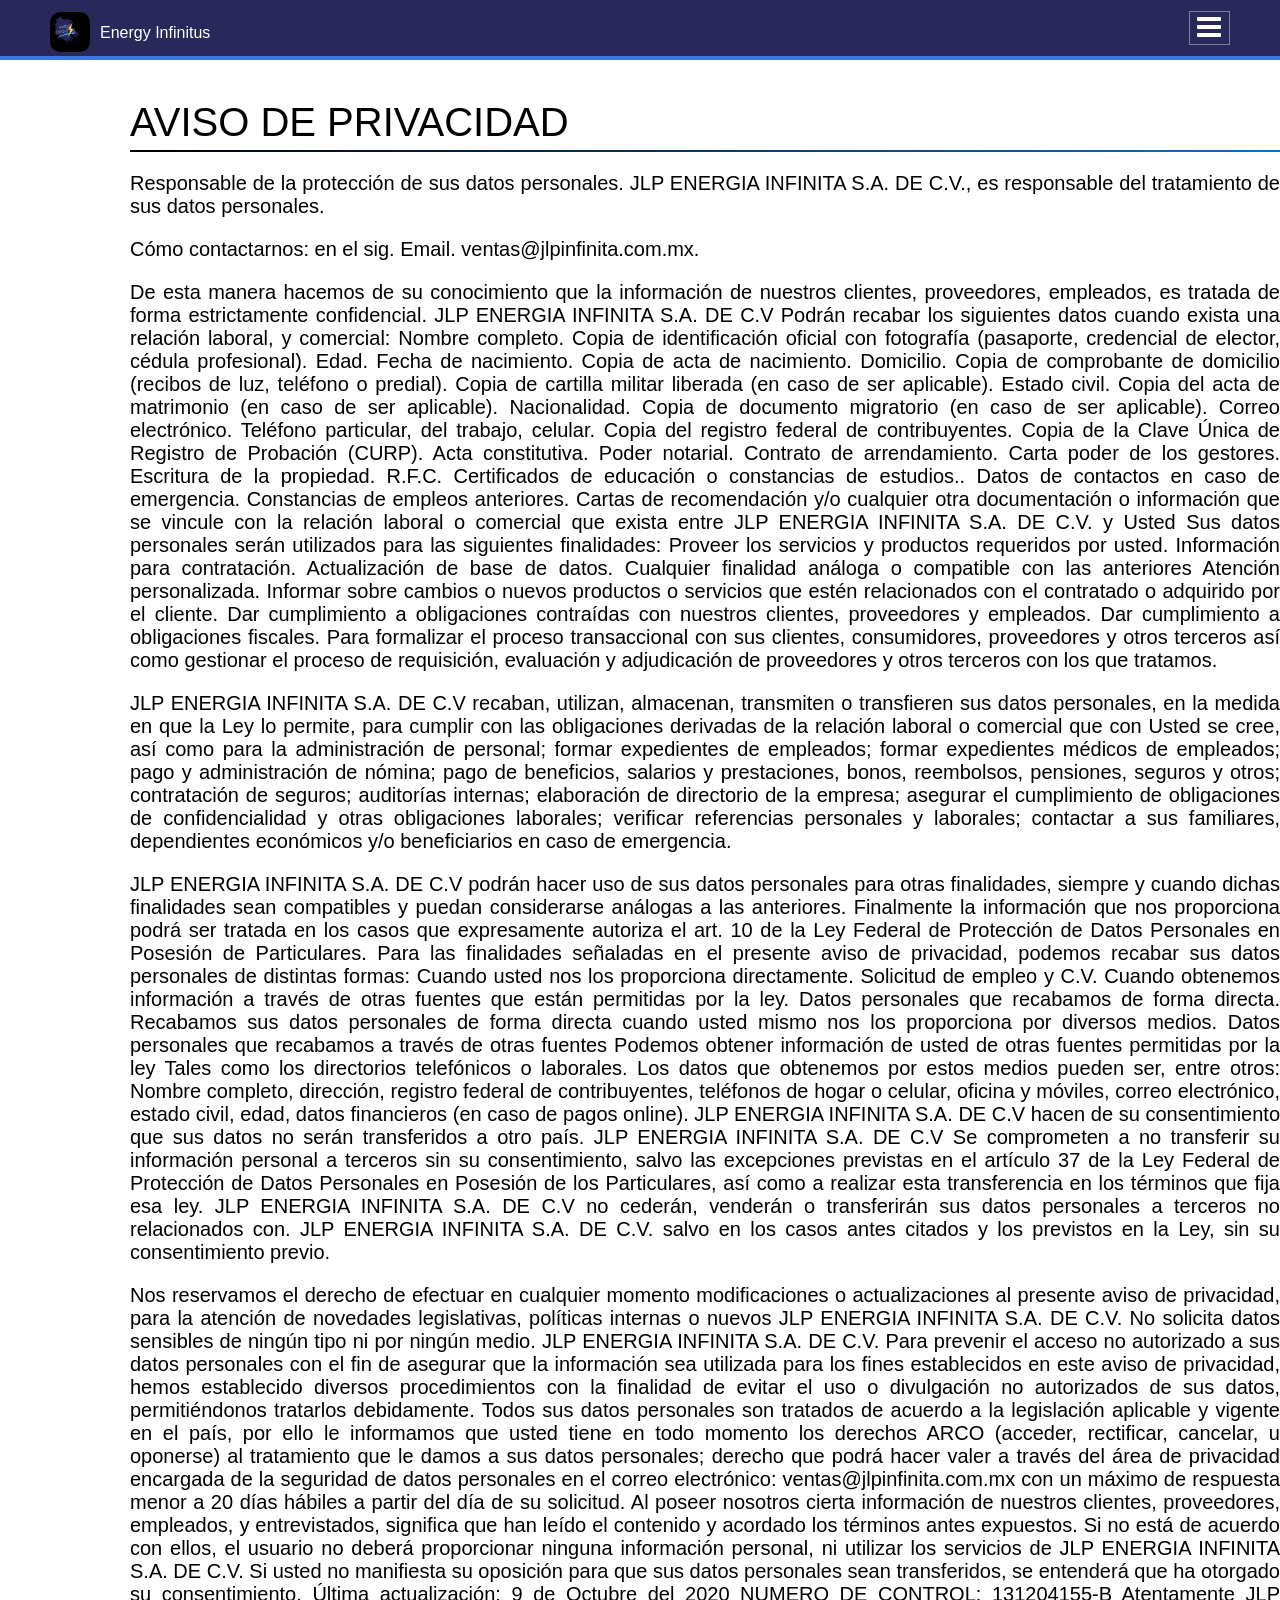
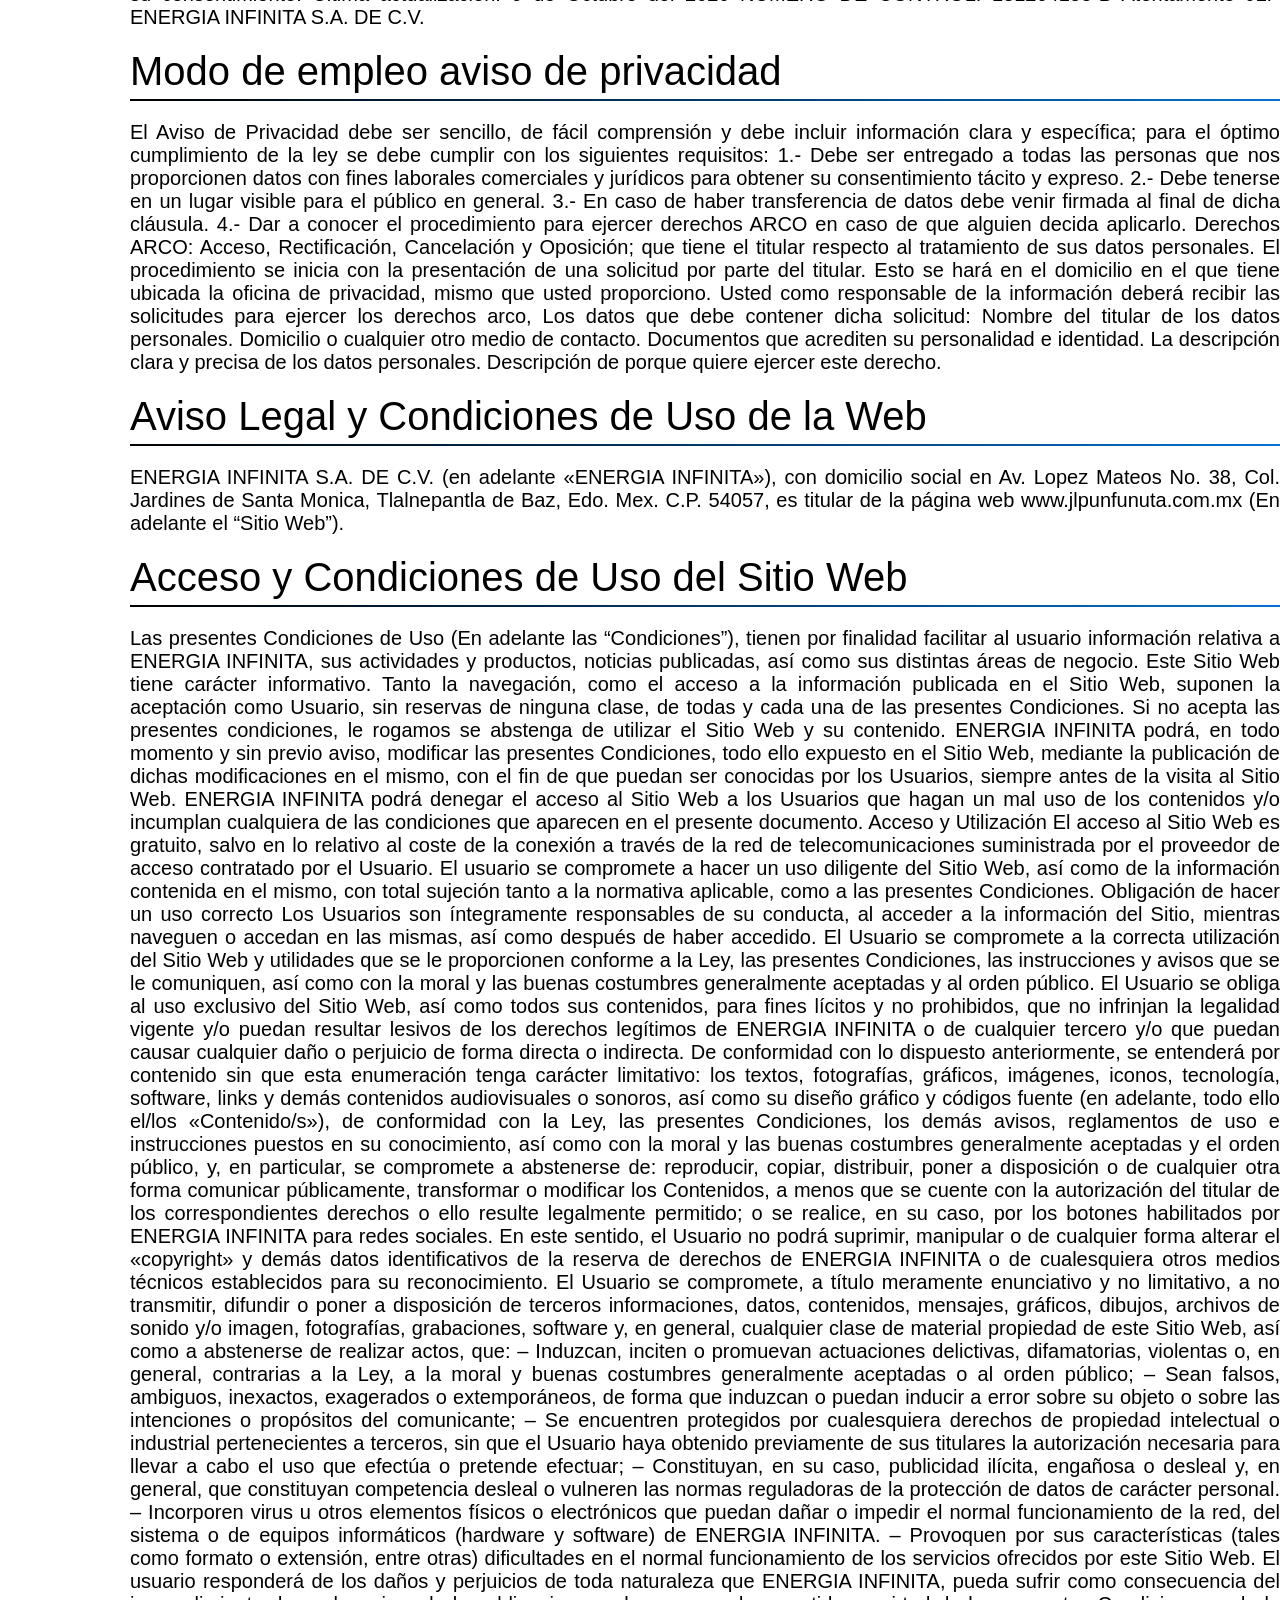
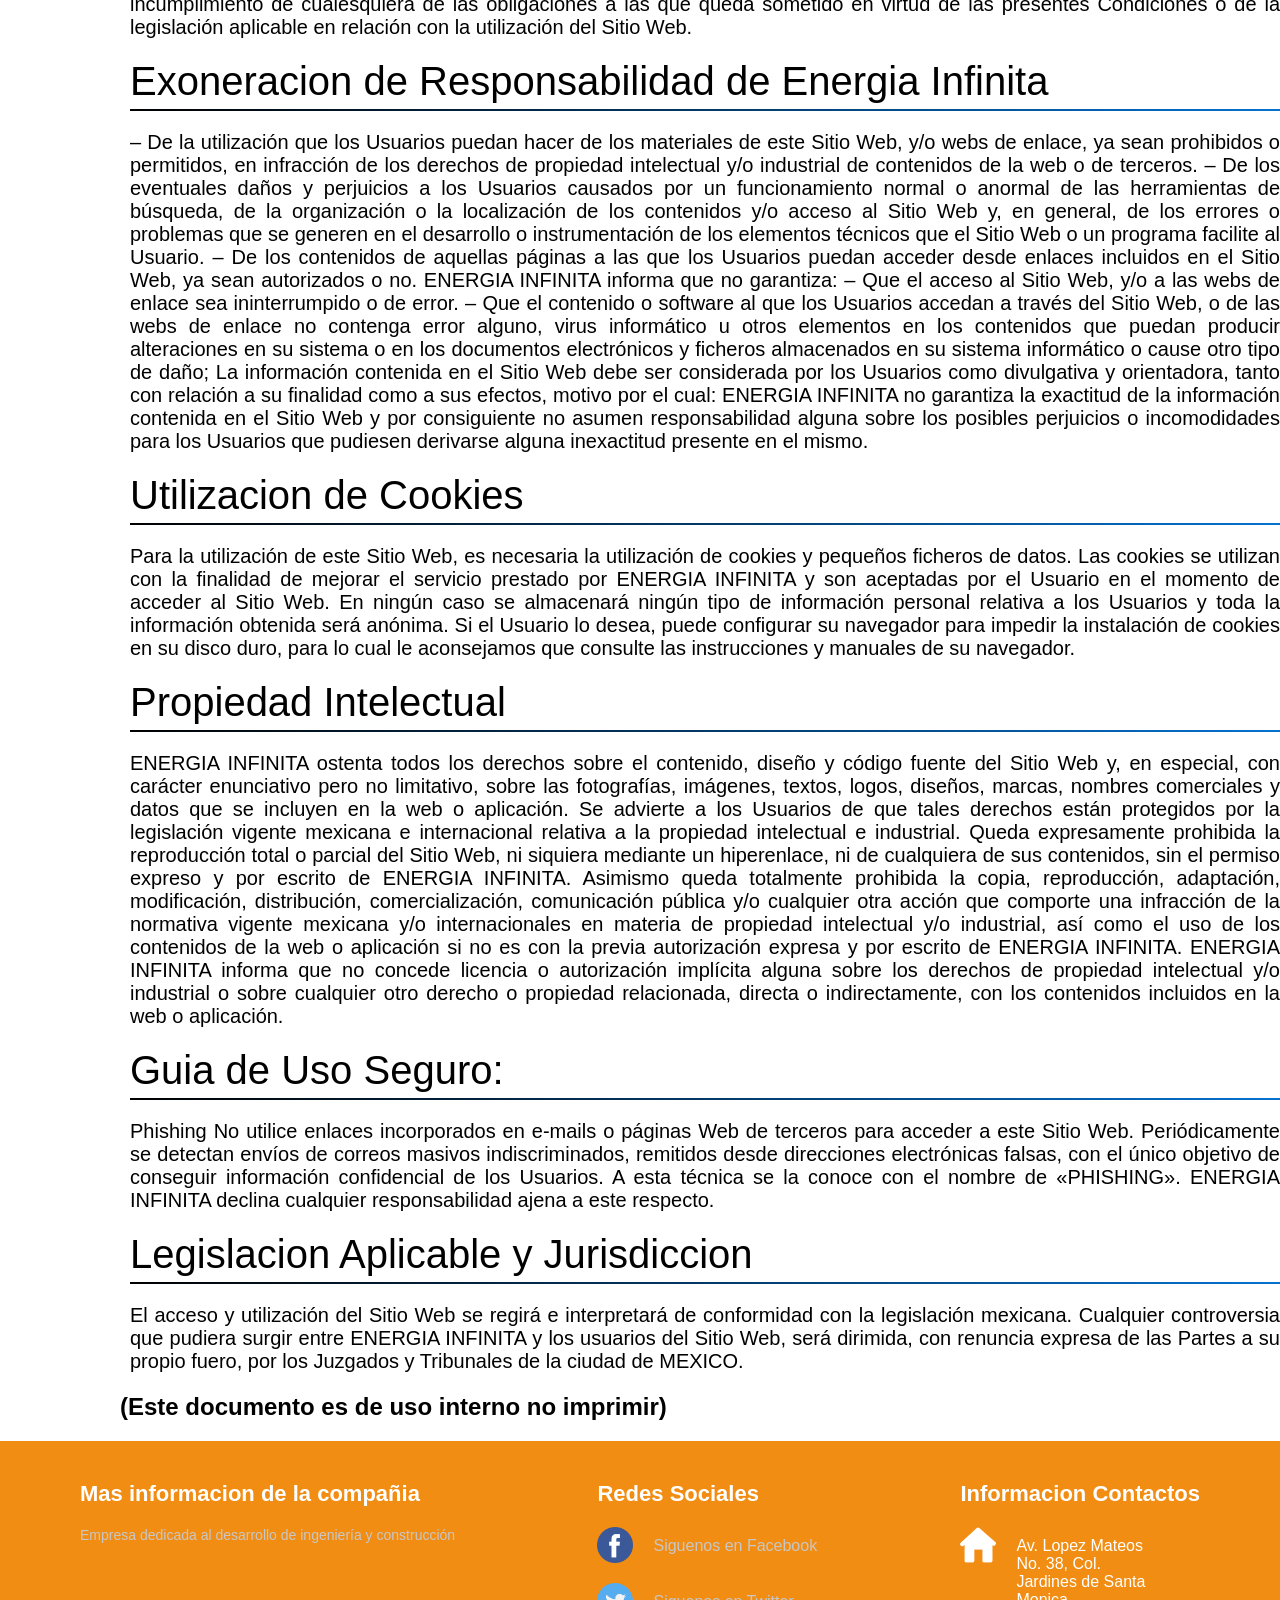
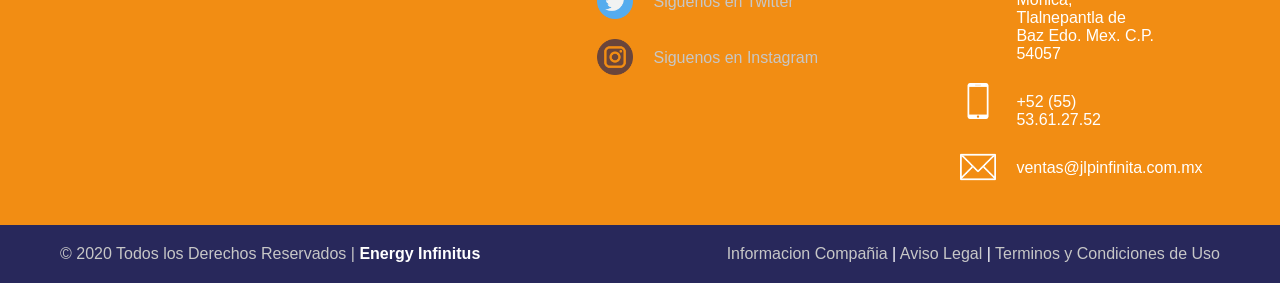
==== aviso_privacidad.html @ e04c3309 "version4" ====
<!DOCTYPE html>
<html lang="en">
<head>
    <meta charset="UTF-8">
    <title>Aviso de Privacidad</title>
    
    <link rel="stylesheet" href="css/estilos_privacidad.css">
<!--    <link rel="stylesheet" href="css/estilos.css"> -->
    <link rel="stylesheet" href="icon/css/fontello.css">

    <!--    <link rel="stylesheet" href="css/main.css"> -->

    <meta name="viewport" content="width=device-width, user-scalable=no, initial-scale=1.0, maximum-scale=1.0, minimum-scale=1.0">
</head>
<body>
    <header>
        <div class="container-header">
            <div class="logo-title">
                <img src="image/logo05.jpg" alt="">
                <h4>Energy Infinitus</h4>
            </div>
            <label class="icon-menu"></label>
        </div>

        <div class="container-menu">
        <div class="redes-close">
            <font class="close">X</font>
        </div>
        <ul>
            <li><a href="index.html" target="_blanck">Portada</a></li>
            <li><a href="inicio.html" target="_blanck">Inicio</a></li>
            <li><a href="nosotros.html" target="_blanck">Nosotros</a></li>
            <li><a href="Unidades de Negocio.html" target="_blanck">Unidades de Negocio</a></li>
            <li><a href="#">Noticias</a></li>
            <li><a href="#">Ayuda</a></li>
            <li><a href="contacto.html" target="_blanck">Contacto</a></li>
            <li><a href="testimoniales.html" target="_blanck">Testimoniales</a></li>
            <li><a href="aviso_privacidad.html" target="_blanck">Aviso de Privacidad</a></li>
            <li><a href="aviso_privacidad.html" target="_blanck">Aviso Legal</a></li>
            <li><a href="aviso_privacidad.html" target="_blanck">Terminos y Condiciones de Uso</a></li>
        </ul>
        </div>
    </header>

  
   <article>
       <h1>AVISO DE PRIVACIDAD</h1>
       <hr>
       <p>Responsable de la protección de sus datos personales. JLP ENERGIA INFINITA S.A. DE C.V., es responsable del tratamiento de sus datos personales.
        <p>Cómo contactarnos: en el sig. Email. ventas@jlpinfinita.com.mx.</p>
		
		<p>De esta manera hacemos de su conocimiento que la información de nuestros clientes, proveedores, empleados, es tratada de forma estrictamente confidencial. JLP ENERGIA INFINITA S.A. DE C.V Podrán recabar los siguientes datos cuando exista una relación laboral, y comercial:
		Nombre completo. Copia de identificación oficial con fotografía (pasaporte, credencial de elector, cédula profesional). Edad. Fecha de nacimiento. Copia de acta de nacimiento. Domicilio. Copia de comprobante de domicilio (recibos de luz, teléfono o predial). Copia de cartilla militar liberada (en caso de ser aplicable). Estado civil. Copia del acta de matrimonio (en caso de ser aplicable). Nacionalidad. Copia de documento migratorio (en caso de ser aplicable). Correo electrónico. Teléfono particular, del trabajo, celular. Copia del registro federal de contribuyentes. Copia de la Clave Única de Registro de Probación (CURP). Acta constitutiva. Poder notarial. Contrato de arrendamiento. Carta poder de los gestores. Escritura de la propiedad. R.F.C. Certificados de educación o constancias de estudios.. Datos de contactos en caso de emergencia. Constancias de empleos anteriores. Cartas de recomendación y/o cualquier otra documentación o información que se vincule con la relación laboral o comercial que exista entre JLP ENERGIA INFINITA S.A. DE C.V. y Usted
		Sus datos personales serán utilizados para las siguientes finalidades:
		Proveer los servicios y productos requeridos por usted. Información para contratación. Actualización de base de datos. Cualquier finalidad análoga o compatible con las anteriores Atención personalizada. Informar sobre cambios o nuevos productos o servicios que estén relacionados con el contratado o adquirido por el cliente. Dar cumplimiento a obligaciones contraídas con nuestros clientes, proveedores y empleados. Dar cumplimiento a obligaciones fiscales. Para formalizar el proceso transaccional con sus clientes, consumidores, proveedores y otros terceros así como gestionar el proceso de requisición, evaluación y adjudicación de proveedores y otros terceros con los que tratamos.</p>

		<p>JLP ENERGIA INFINITA S.A. DE C.V recaban, utilizan, almacenan, transmiten o transfieren sus datos personales, en la medida en que la Ley lo permite, para cumplir con las obligaciones derivadas de la relación laboral o comercial que con Usted se cree, así como para la administración de personal; formar expedientes de empleados; formar expedientes médicos de empleados; pago y administración de nómina; pago de beneficios, salarios y prestaciones, bonos, reembolsos, pensiones, seguros y otros; contratación de seguros; auditorías internas; elaboración de directorio de la empresa; asegurar el cumplimiento de obligaciones de confidencialidad y otras obligaciones laborales; verificar referencias personales y laborales; contactar a sus familiares, dependientes económicos y/o beneficiarios en caso de emergencia.</p>

		<p>JLP ENERGIA INFINITA S.A. DE C.V podrán hacer uso de sus datos personales para otras finalidades, siempre y cuando dichas finalidades sean compatibles y puedan considerarse análogas a las anteriores.
		Finalmente la información que nos proporciona podrá ser tratada en los casos que expresamente autoriza el art. 10 de la Ley Federal de Protección de Datos Personales en Posesión de Particulares.
		Para las finalidades señaladas en el presente aviso de privacidad, podemos recabar sus datos personales de distintas formas: Cuando usted nos los proporciona directamente. Solicitud de empleo y C.V. Cuando obtenemos información a través de otras fuentes que están permitidas por la ley. Datos personales que recabamos de forma directa. Recabamos sus datos personales de forma directa cuando usted mismo nos los proporciona por diversos medios.
		Datos personales que recabamos a través de otras fuentes Podemos obtener información de usted de otras fuentes permitidas por la ley
		Tales como los directorios telefónicos o laborales. Los datos que obtenemos por estos medios pueden ser, entre otros: Nombre completo, dirección, registro federal de contribuyentes, teléfonos de hogar o celular, oficina y móviles, correo electrónico, estado civil, edad, datos financieros (en caso de pagos online).
		JLP ENERGIA INFINITA S.A. DE C.V hacen de su consentimiento que sus datos no serán transferidos a otro país.
		JLP ENERGIA INFINITA S.A. DE C.V Se comprometen a no transferir su información personal a terceros sin su consentimiento, salvo las excepciones previstas en el artículo 37 de la Ley Federal de Protección de Datos Personales en Posesión de los Particulares, así como a realizar esta transferencia en los términos que fija esa ley.
		JLP ENERGIA INFINITA S.A. DE C.V no cederán, venderán o transferirán sus datos personales a terceros no relacionados con. JLP ENERGIA INFINITA S.A. DE C.V. salvo en los casos antes citados y los previstos en la Ley, sin su consentimiento previo.</p>

		<p>Nos reservamos el derecho de efectuar en cualquier momento modificaciones o actualizaciones al presente aviso de privacidad, para la atención de novedades legislativas, políticas internas o nuevos
		JLP ENERGIA INFINITA S.A. DE C.V. No solicita datos sensibles de ningún tipo ni por ningún medio.
		JLP ENERGIA INFINITA S.A. DE C.V. Para prevenir el acceso no autorizado a sus datos personales con el fin de asegurar que la información sea utilizada para los fines establecidos en este aviso de privacidad, hemos establecido diversos procedimientos con la finalidad de evitar el uso o divulgación no autorizados de sus datos, permitiéndonos tratarlos debidamente.
		Todos sus datos personales son tratados de acuerdo a la legislación aplicable y vigente en el país, por ello le informamos que usted tiene en todo momento los derechos ARCO (acceder, rectificar, cancelar, u oponerse) al tratamiento que le damos a sus datos personales; derecho que podrá hacer valer a través del área de privacidad encargada de la seguridad de datos personales en el correo electrónico: ventas@jlpinfinita.com.mx con un máximo de respuesta menor a 20 días hábiles a partir del día de su solicitud.
		Al poseer nosotros cierta información de nuestros clientes, proveedores, empleados, y entrevistados, significa que han leído el contenido y acordado los términos antes expuestos. Si no está de acuerdo con ellos, el usuario no deberá proporcionar ninguna información personal, ni utilizar los servicios de JLP ENERGIA INFINITA S.A. DE C.V.
		Si usted no manifiesta su oposición para que sus datos personales sean transferidos, se entenderá que ha otorgado su consentimiento.
		Última actualización: 9 de Octubre del 2020 NUMERO DE CONTROL: 131204155‐B Atentamente
		JLP ENERGIA INFINITA S.A. DE C.V.</p>
       <p></p>
     	<h1>Modo de empleo aviso de privacidad</h1>
        <hr>

		<p>El Aviso de Privacidad debe ser sencillo, de fácil comprensión y debe incluir información clara y
		específica; para el óptimo cumplimiento de la ley se debe cumplir con los siguientes requisitos:
		1.‐ Debe ser entregado a todas las personas que nos proporcionen datos con fines laborales comerciales y jurídicos para obtener su consentimiento tácito y expreso.
		2.‐ Debe tenerse en un lugar visible para el público en general.
		3.‐ En caso de haber transferencia de datos debe venir firmada al final de dicha cláusula.
		4.‐ Dar a conocer el procedimiento para ejercer derechos ARCO en caso de que alguien decida aplicarlo.
		Derechos ARCO: Acceso, Rectificación, Cancelación y Oposición; que tiene el titular respecto al tratamiento de sus datos personales.
		El procedimiento se inicia con la presentación de una solicitud por parte del titular. Esto se hará en el domicilio en el que tiene ubicada la oficina de privacidad, mismo que usted proporciono.
		Usted como responsable de la información deberá recibir las solicitudes para ejercer los derechos arco,
		Los datos que debe contener dicha solicitud:
		Nombre del titular de los datos personales.
		Domicilio o cualquier otro medio de contacto. Documentos que acrediten su personalidad e identidad. La descripción clara y precisa de los datos personales. Descripción de porque quiere ejercer este derecho.
		</p>
        <p></p>
        <h1>Aviso Legal y Condiciones de Uso de la Web</h1>
        <hr>

        <p>ENERGIA INFINITA S.A. DE C.V. (en adelante «ENERGIA INFINITA»), con domicilio social en Av. Lopez Mateos No. 38, Col. Jardines de Santa Monica, Tlalnepantla de Baz, Edo. Mex. C.P. 54057, es titular de la página web www.jlpunfunuta.com.mx (En adelante el “Sitio Web”).</p>
        <p></p>
        <h1>Acceso y Condiciones de Uso del Sitio Web</h1>
        <hr>
        <p>Las presentes Condiciones de Uso (En adelante las “Condiciones”),  tienen por finalidad facilitar al usuario información relativa a ENERGIA INFINITA, sus actividades y productos, noticias publicadas, así como sus distintas áreas de negocio.

        Este Sitio Web tiene carácter informativo.

        Tanto la navegación, como el acceso a la información publicada en el Sitio Web, suponen la aceptación como Usuario, sin reservas de ninguna clase, de todas y cada una de las presentes Condiciones. Si no acepta las presentes condiciones, le rogamos se abstenga de utilizar el Sitio Web y su contenido.

        ENERGIA INFINITA podrá, en todo momento y sin previo aviso, modificar las presentes Condiciones, todo ello expuesto en el Sitio Web, mediante la publicación de dichas modificaciones en el mismo, con el fin de que puedan ser conocidas por los Usuarios, siempre antes de la visita al Sitio Web.

        ENERGIA INFINITA podrá denegar el acceso al Sitio Web a los Usuarios que hagan un mal uso de los contenidos y/o incumplan cualquiera de las condiciones que aparecen en el presente documento.

        Acceso y Utilización
        El acceso al Sitio Web es gratuito, salvo en lo relativo al coste de la conexión a través de la red de telecomunicaciones suministrada por el proveedor de acceso contratado por el Usuario.

        El usuario se compromete a hacer un uso diligente del Sitio Web, así como de la información contenida en el mismo, con total sujeción tanto a la normativa aplicable, como a las presentes Condiciones.

        Obligación de hacer un uso correcto
        Los Usuarios son íntegramente responsables de su conducta, al acceder a la información del Sitio, mientras naveguen o accedan en las mismas, así como después de haber accedido.

        El Usuario se compromete a la correcta utilización del Sitio Web y utilidades que se le proporcionen conforme a la Ley, las presentes Condiciones, las instrucciones y avisos que se le comuniquen, así como con la moral y las buenas costumbres generalmente aceptadas y al orden público.

        El Usuario se obliga al uso exclusivo del Sitio Web, así como todos sus contenidos, para fines lícitos y no prohibidos, que no infrinjan la legalidad vigente y/o puedan resultar lesivos de los derechos legítimos de ENERGIA INFINITA o de cualquier tercero y/o que puedan causar cualquier daño o perjuicio de forma directa o indirecta.

        De conformidad con lo dispuesto anteriormente, se entenderá por contenido sin que esta enumeración tenga carácter limitativo: los textos, fotografías, gráficos, imágenes, iconos, tecnología, software, links y demás contenidos audiovisuales o sonoros, así como su diseño gráfico y códigos fuente (en adelante, todo ello el/los «Contenido/s»), de conformidad con la Ley, las presentes Condiciones, los demás avisos, reglamentos de uso e instrucciones puestos en su conocimiento, así como con la moral y las buenas costumbres generalmente aceptadas y el orden público, y, en particular, se compromete a abstenerse de: reproducir, copiar, distribuir, poner a disposición o de cualquier otra forma comunicar públicamente, transformar o modificar los Contenidos, a menos que se cuente con la autorización del titular de los correspondientes derechos o ello resulte legalmente permitido; o se realice, en su caso, por los botones habilitados por ENERGIA INFINITA para redes sociales. En este sentido, el Usuario no podrá suprimir, manipular o de cualquier forma alterar el «copyright» y demás datos identificativos de la reserva de derechos de ENERGIA INFINITA o de cualesquiera otros medios técnicos establecidos para su reconocimiento.

        El Usuario se compromete, a título meramente enunciativo y no limitativo, a no transmitir, difundir o poner a disposición de terceros informaciones, datos, contenidos, mensajes, gráficos, dibujos, archivos de sonido y/o imagen, fotografías, grabaciones, software y, en general, cualquier clase de material propiedad de este Sitio Web, así como a abstenerse de realizar actos, que:

        –        Induzcan, inciten o promuevan actuaciones delictivas, difamatorias, violentas o, en general, contrarias a la Ley, a la moral y buenas costumbres generalmente aceptadas o al orden público;

        –        Sean falsos, ambiguos, inexactos, exagerados o extemporáneos, de forma que induzcan o puedan inducir a error sobre su objeto o sobre las intenciones o propósitos del comunicante;

        –        Se encuentren protegidos por cualesquiera derechos de propiedad intelectual o industrial pertenecientes a terceros, sin que el Usuario haya obtenido previamente de sus titulares la autorización necesaria para llevar a cabo el uso que efectúa o pretende efectuar;

        –        Constituyan, en su caso, publicidad ilícita, engañosa o desleal y, en general, que constituyan competencia desleal o vulneren las normas reguladoras de la protección de datos de carácter personal.

        –        Incorporen virus u otros elementos físicos o electrónicos que puedan dañar o impedir el normal funcionamiento de la red, del sistema o de equipos informáticos (hardware y software) de ENERGIA INFINITA.

        –        Provoquen por sus características (tales como formato o extensión, entre otras) dificultades en el normal funcionamiento de los servicios ofrecidos por este Sitio Web.

        El usuario responderá de los daños y perjuicios de toda naturaleza que ENERGIA INFINITA, pueda sufrir como consecuencia del incumplimiento de cualesquiera de las obligaciones a las que queda sometido en virtud de las presentes Condiciones o de la legislación aplicable en relación con la utilización del Sitio Web.</p>
        <p></p>
        <h1>Exoneracion de Responsabilidad de Energia Infinita</h1>
        <hr>
        <p>
        –        De la utilización que los Usuarios puedan hacer de los materiales de este Sitio Web, y/o webs de enlace, ya sean prohibidos o permitidos, en infracción de los derechos de propiedad intelectual y/o industrial de contenidos de la web o de terceros.

        –        De los eventuales daños y perjuicios a los Usuarios causados por un funcionamiento normal o anormal de las herramientas de búsqueda, de la organización o la localización de los contenidos y/o acceso al Sitio Web y, en general, de los errores o problemas que se generen en el desarrollo o instrumentación de los elementos técnicos que el Sitio Web o un programa facilite al Usuario.

        –        De los contenidos de aquellas páginas a las que los Usuarios puedan acceder desde enlaces incluidos en el Sitio Web, ya sean autorizados o no.

        ENERGIA INFINITA informa que no garantiza:
        –        Que el acceso al Sitio Web, y/o a las webs de enlace sea ininterrumpido o de error.

        –        Que el contenido o software al que los Usuarios accedan a través del Sitio Web, o de las webs de enlace no contenga error alguno, virus informático u otros elementos en los contenidos que puedan producir alteraciones en su sistema o en los documentos electrónicos y ficheros almacenados en su sistema informático o cause otro tipo de daño;

        La información contenida en el Sitio Web debe ser considerada por los Usuarios como divulgativa y orientadora, tanto con relación a su finalidad como a sus efectos, motivo por el cual:

        ENERGIA INFINITA no garantiza la exactitud de la información contenida en el Sitio Web y por consiguiente no asumen responsabilidad alguna sobre los posibles perjuicios o incomodidades para los Usuarios que pudiesen derivarse alguna inexactitud presente en el mismo.</p>
        <p></p>
        <h1>Utilizacion de Cookies</h1>
        <hr>
        <p>Para la utilización de este Sitio Web, es necesaria la utilización de cookies y pequeños ficheros de datos. Las cookies se utilizan con la finalidad de mejorar el servicio prestado por ENERGIA INFINITA y son aceptadas por el Usuario en el momento de acceder al Sitio Web.  En ningún caso se almacenará ningún tipo de información personal relativa a los Usuarios  y toda la información obtenida será anónima. Si el Usuario lo desea, puede configurar su navegador para impedir la instalación de cookies en su disco duro, para lo cual le aconsejamos que consulte las instrucciones y manuales de su navegador.</p>
        <p></p>
        <h1>Propiedad Intelectual</h1>
        <hr>
        <p>ENERGIA INFINITA ostenta todos los derechos sobre el contenido, diseño y código fuente del Sitio Web y, en especial, con carácter enunciativo pero no limitativo, sobre las fotografías, imágenes, textos, logos, diseños, marcas, nombres comerciales y datos que se incluyen en la web o aplicación.

        Se advierte a los Usuarios de que tales derechos están protegidos por la legislación vigente mexicana e internacional relativa a la propiedad intelectual e industrial.

        Queda expresamente prohibida la reproducción total o parcial del Sitio Web, ni siquiera mediante un hiperenlace, ni de cualquiera de sus contenidos, sin el permiso expreso y por escrito de ENERGIA INFINITA.

        Asimismo queda totalmente prohibida la copia, reproducción, adaptación, modificación, distribución, comercialización, comunicación pública y/o cualquier otra acción que comporte una infracción de la normativa vigente mexicana y/o internacionales en materia de propiedad intelectual y/o industrial, así como el uso de los contenidos de la web o aplicación si no es con la previa autorización expresa y por escrito de ENERGIA INFINITA.

        ENERGIA INFINITA informa que no concede licencia o autorización implícita alguna sobre los derechos de propiedad intelectual y/o industrial o sobre cualquier otro derecho o propiedad relacionada, directa o indirectamente, con los contenidos incluidos en la web o aplicación.</p>
        <p></p>
        <h1>Guia de Uso Seguro:</h1>
        <hr>
        <p>Phishing
        No utilice enlaces incorporados en e-mails o páginas Web de terceros para acceder a este Sitio Web. Periódicamente se detectan envíos de correos masivos indiscriminados, remitidos desde direcciones electrónicas falsas, con el único objetivo de conseguir información confidencial de los Usuarios. A esta técnica se la conoce con el nombre de «PHISHING». ENERGIA INFINITA declina cualquier responsabilidad ajena a este respecto.</p>
        <p></p>
        <h1>Legislacion Aplicable y Jurisdiccion</h1>
        <hr>
        <p>El acceso y utilización del Sitio Web se regirá e interpretará de conformidad con la legislación mexicana. Cualquier controversia que pudiera surgir entre ENERGIA INFINITA y los usuarios del Sitio Web, será dirimida, con renuncia expresa de las Partes a su propio fuero, por los Juzgados y Tribunales de la ciudad de MEXICO.</p>
        <p></p>
        <h2>(Este documento es de uso interno no imprimir)</h2>
   </article>
    
    <footer>
       
       <div class="container-footer-all">
        
            <div class="container-body">

                <div class="colum1">
                    <h1>Mas informacion de la compañia</h1>

                    <p>Empresa dedicada al desarrollo de ingeniería y construcción</p>

                </div>

                <div class="colum2">

                    <h1>Redes Sociales</h1>

                    <div class="row">
                        <img src="icon/facebook.png">
                        <label>Siguenos en Facebook</label>
                    </div>
                    <div class="row">
                        <img src="icon/twitter.png">
                        <label>Siguenos en Twitter</label>
                    </div>
                    <div class="row">
                        <img src="icon/instagram.png">
                        <label>Siguenos en Instagram</label>
                    </div>


                </div>

                <div class="colum3">

                    <h1>Informacion Contactos</h1>

                    <div class="row2">
                        <img src="icon/house.png">
                        <label>Av. Lopez Mateos No. 38, 
                        Col. Jardines de Santa Monica, 
                        Tlalnepantla de Baz
                        Edo. Mex.
                        C.P. 54057</label>
                    </div>

                    <div class="row2">
                        <img src="icon/smartphone.png">
                        <label>+52 (55) 53.61.27.52</label>
                    </div>

                    <div class="row2">
                        <img src="icon/contact.png">
                         <label>ventas@jlpinfinita.com.mx</label>
                    </div>

                </div>

            </div>
        
        </div>
        
        <div class="container-footer">
               <div class="footer">
                    <div class="copyright">
                        © 2020 Todos los Derechos Reservados | <a href="">Energy Infinitus</a>
                    </div>

                    <div class="information">
                        <a href="index.html">Informacion Compañia</a> | <a href="">Aviso Legal</a> | <a href="">Terminos y Condiciones de Uso</a>
                    </div>
                </div>

            </div>      
    </footer>

    <script src="https://code.jquery.com/jquery-3.2.1.min.js"></script>
    <script src="js/script.js"></script>    
</body>
</html>
---- css/estilos_privacidad.css ----
*{
    margin: 0px;
    padding: 0px;
    box-sizing: border-box;
    font-family: sans-serif;
}
/*   Vienen de estilos.css empieza */
header{
    width: 100%;
    height: 60px;
    background: #28285b;
    border-bottom: 4px solid #3c78d8;
    display: flex;
    justify-content: space-between;
    color: white;
}

/*   Vienen de estilos.css termina */




/*   Vienen de main.css empieza */

.container-header{
    width: 100%;
    max-width: 1200px;
    position: relative;
    margin: auto;    
}

.logo-title{
    display: flex;
}

.logo-title h4{
    color: white;
    font-weight: 100;
    margin-left: 10px;
    margin-top: 20px;
}

.logo-title img{
    width: 40px;
    height: 40px;
    margin-top: 8px;
    margin-left: 10px;
    border-radius: 10px;
}

.icon-menu{
    position: absolute;
    right: 10px;
    top: 7px;
    color: white;
    font-size: 28px;
    border: 1px solid rgba(255, 255, 255, 0.4);
    cursor: pointer;
}

.icon-menu:hover{
    background: rgba(255, 255, 255, 0.4);
}

/*Menu*/

.container-menu{
    width: 50%;
    height: 100vh;
    background: -webkit-linear-gradient(left bottom, black, #5013f7);
    opacity: .9;
    position: fixed;
    top: 0;
    left: 0;
    z-index: 100;
}

.redes-close{
    margin-top: 20px;
    margin-left: 20px;
    position: relative;
}

.redes-close label{
    font-size: 26px;
    margin: 6px;
    color: white;
}

.redes-close font{
    position: absolute;
    right: 100px;
    color: white;
    font-size: 30px;
    cursor: pointer;
    transition: all 300ms;
}

.redes-close font:hover{
    transform: rotate(180deg);
}


.container-menu ul{
    margin-top: 40px;
    margin-left: 20px;
}

.container-menu ul li{
    list-style: none;
    padding: 10px;
}

.container-menu ul li a{
    color: white; 
    font-size: 25px;
    text-decoration: none;
    position: relative;
}

.container-menu ul li a:before{
    content: '';
    position: absolute;
    bottom: -10px;
    width: 0px;
    height: 2px;
    background: white;
    transition: all 300ms;
}

.container-menu ul li a:hover:before{
    width: 120%;
}

/*   Vienen de main.css termina */



footer{
    margin-top: 20px;
    width: 100%;
    background: #F28D13;
    color: white;   
    
}

.container-footer-all{
    width: 100%;
    max-width: 1200px;
    margin: auto;
    padding: 40px;
}

.container-body{
    display: flex;
    justify-content: space-between;
}

.colum1{
    max-width: 400px;
}

.colum1 h1{
    font-size: 22px;
}

.colum1 p{
    font-size: 14px;
    color: #C7C7C7;
    margin-top: 20px;
}

.colum2{
    max-width: 400px;
    
}

.colum2 h1{
    font-size: 22px;
}

.row{
    margin-top: 20px;
    display: flex;
}

.row img{
    width: 36px;
    height: 36px;
}

.row label{
    margin-top: 10px;
    margin-left: 20px;
    color: #C7C7C7;
}

.colum3{
    max-width: 400px;
}

.colum3 h1{
    font-size: 22px;
}

.row2{
    margin-top: 20px;
    display: flex;
}

.row2 img{
    width: 36px;
    height: 36px;
}

.row2 label{
    margin-top: 10px;
    margin-left: 20px;
    max-width: 140px;
}

.container-footer{
    width: 100%;  
    background: #28285b;
}

.footer{
    max-width: 1200px;
    margin: auto;
    display: flex;
    justify-content: space-between;  
    padding: 20px;
}

.copyright{
    color: #C7C7C7;
}

.copyright a{
    text-decoration: none;
    color: white;
    font-weight: bold;
}

.information a{
    text-decoration: none;
    color: #C7C7C7;
}


@media screen and (max-width: 1100px){
    
    .container-body{
        flex-wrap: wrap;
    }
    
    .colum1{
        max-width: 100%;
    }
    
    .colum2,
    .colum3{
        margin-top: 40px;
    }
}


/*Articulo*/

main{
    width: 100%;
    max-width: 1200px;
    margin: auto;
}

article{
    width: 100%;
    max-width: 1200px;
    margin-top: 40px;
    margin-left: 120px;
    padding-right: 40px;
    text-align: justify;
}

article h1{
    font-size: 40px;
    font-weight: 100;
    margin-left: 10px;
}

article hr{
    max-width: 1200px;
    height: 2px;
    border-style: none;
    background: -webkit-linear-gradient(left, black, #0672d0);
    margin-top: 5px;
    margin-left: 10px;
}

article p{
    font-size: 20px;
    margin-top: 20px;
    font-weight: 100;
    margin-left: 10px;
}


@media screen and (max-width: 500px){
    .details p{
        font-size: 18px;
    }
}
---- css/estilos.css ----
*{
    margin: 0;
    padding: 0;
    box-sizing: border-box;
    font-family: 'Raleway', sans-serif;    
}

header{
    width: 100%;
    height: 60px;
    background: #28285b;
    border-bottom: 4px solid #3c78d8;
    display: flex;
    justify-content: space-between;
    color: white;
}

/*.icon-menu{
    font-size: 30px;
    margin-top: 8px;
    margin-left: 10px;
}*/

header h1{
    font-weight: 100;
    margin-top: 10px;
}

.icon-search{
    font-size: 26px;
    margin-top: 14px;
    margin-right: 10px;
}

/*Galeria - contenido*/

main{
    width: 100%;
    max-width: 1200px;
    margin: auto;
   /* text-align: center;*/
    transition: all 400ms cubic-bezier(1,0,0,1);
}

.main2{
    transform: scale(.9);
    box-shadow: 0px 0px 40px -15px;
}

article{
    padding-top: 20px;
}

article h1{
    font-size: 40px;
}

article p{
    font-size: 18px;
    margin-top: 20px;
}


.gallery{
    width: 100%;
    display: flex;
    flex-wrap: wrap;
    justify-content: center;
    margin-top: 30px;
}

.gallery .image{
    width: 350px;
    height: 200px;
    overflow: hidden;
    margin: 5px;
    border: 4px solid #3c78d8;
}

.gallery .image img{
    width: 105%;
}


/*Menu*/


.container-menu{
    width: 50%;
    height: 100vh;
    background: -webkit-linear-gradient(left, black, #5013f7);
    opacity: .9;
    position: fixed;
    top: 0;
    left: 0;
    z-index: 100;
}


.redes-close{
    margin-top: 11px;
    margin-left: 20px;
    position: relative;
}

.redes-close label{
    font-size: 26px;
    margin: 6px;
    color: white;
}

.redes-close font{
    position: absolute;
    right: 20px;
    color: white;
    font-size: 30px;
    cursor: pointer;
    transition: all 300ms;
}

.redes-close font:hover{
    transform: rotate(180deg);
}


.container-menu ul{
    margin-top: 40px;
    margin-left: 40px;
}

.container-menu ul li{
    list-style: none;
    padding: 10px;
}

.container-menu ul li a{
    color: #F28D13; 
    font-size: 28px;
    text-decoration: none;
    position: relative;
}

.container-menu ul li a:before{
    content: '';
    position: absolute;
    bottom: -10px;
    width: 0px;
    height: 2px;
    background: white;
    transition: all 300ms;
}

.container-menu ul li a:hover:before{
    width: 120%;
}
---- icon/css/fontello.css ----
@font-face {
  font-family: 'fontello';
  src: url('../font/fontello.eot?79177978');
  src: url('../font/fontello.eot?79177978#iefix') format('embedded-opentype'),
       url('../font/fontello.woff2?79177978') format('woff2'),
       url('../font/fontello.woff?79177978') format('woff'),
       url('../font/fontello.ttf?79177978') format('truetype'),
       url('../font/fontello.svg?79177978#fontello') format('svg');
  font-weight: normal;
  font-style: normal;
}
/* Chrome hack: SVG is rendered more smooth in Windozze. 100% magic, uncomment if you need it. */
/* Note, that will break hinting! In other OS-es font will be not as sharp as it could be */
/*
@media screen and (-webkit-min-device-pixel-ratio:0) {
  @font-face {
    font-family: 'fontello';
    src: url('../font/fontello.svg?79177978#fontello') format('svg');
  }
}
*/
 
 [class^="icon-"]:before, [class*=" icon-"]:before {
  font-family: "fontello";
  font-style: normal;
  font-weight: normal;
  speak: none;
 
  display: inline-block;
  text-decoration: inherit;
  width: 1em;
  margin-right: .2em;
  text-align: center;
  /* opacity: .8; */
 
  /* For safety - reset parent styles, that can break glyph codes*/
  font-variant: normal;
  text-transform: none;
 
  /* fix buttons height, for twitter bootstrap */
  line-height: 1em;
 
  /* Animation center compensation - margins should be symmetric */
  /* remove if not needed */
  margin-left: .2em;
 
  /* you can be more comfortable with increased icons size */
  /* font-size: 120%; */
 
  /* Font smoothing. That was taken from TWBS */
  -webkit-font-smoothing: antialiased;
  -moz-osx-font-smoothing: grayscale;
 
  /* Uncomment for 3D effect */
  /* text-shadow: 1px 1px 1px rgba(127, 127, 127, 0.3); */
}
 
.icon-menu:before { content: '\f0c9'; } /* '' */
---- css/main.css ----
/*  margin: 0;
    padding: 0;
    box-sizing: border-box;
    font-family: 'Raleway', sans-serif;
}*/

/*header{
    width: 100%;
    height: 60px;
    background: black;
}*/

.container-header{
    width: 100%;
    max-width: 1200px;
    position: relative;
    margin: auto;    
}

.logo-title{
    display: flex;
}

.logo-title h4{
    color: white;
    font-weight: 100;
    margin-left: 10px;
    margin-top: 20px;
}

.logo-title img{
    width: 40px;
    height: 40px;
    margin-top: 8px;
    margin-left: 10px;
    border-radius: 10px;
}

.icon-menu{
    position: absolute;
    right: 10px;
    top: 7px;
    color: white;
    font-size: 28px;
    border: 1px solid rgba(255, 255, 255, 0.4);
    cursor: pointer;
}

.icon-menu:hover{
    background: rgba(255, 255, 255, 0.4);
}



/*Portada*/

.container-portada{
    width: 100%;
    height: 400px;
    position: relative;
    background-image: url(../image/logo05.jpg);
    background-size: 200%;
    animation: movimiento 20s infinite linear alternate;  
}

@keyframes movimiento{
    from{
        background-position: bottom left;
    }to{
        background-position: top right;
    }
}


.capa-gradient{
    width: 100%;
    height: 100%;
    position: absolute;
    background: -webkit-linear-gradient(left, black, #0672d0);
    opacity: 0.5;
}

.container-details{
    width: 100%;
    max-width: 1200px;
    position: relative;
    margin: auto;
}

.details{
    width: 100%;
    max-width: 500px;
    position: relative;
    top: 20px;
    color: white;
}

.details h1{
    font-size: 40px;
    font-weight: 100;
    margin-left: 10px;
}

.details p{
    margin-top: 10px;
    font-size: 20px;
    font-weight: 100;
    margin-left: 10px;
}

.details button{
    padding: 10px 20px;
    font-size: 16px;
    background: none;
    border-style: none;
    border: 1px solid white;
    color: white;
    margin-top: 20px;
    transition: background 300ms;
    cursor: pointer;
    margin-left: 10px;
}

.details button:hover{
    background: white;
    color: black;
}



/*Articulo*/

main{
    width: 100%;
    max-width: 1200px;
    margin: auto;
}

article{
    width: 100%;
    max-width: 800px;
    margin-top: 20px;
    padding-right: 20px;
}

article h1{
    font-size: 40px;
    font-weight: 100;
    margin-left: 10px;
}

article hr{
    max-width: 650px;
    height: 4px;
    border-style: none;
    background: -webkit-linear-gradient(left, black, #0672d0);
    margin-top: 10px;
    margin-left: 10px;
}

article p{
    font-size: 20px;
    margin-top: 20px;
    font-weight: 100;
    margin-left: 10px;
}



@media screen and (max-width: 500px){
    .details p{
        font-size: 18px;
    }
}

/*Footer - pie de pagina*/

.container-footer{
    width: 100%;
    padding: 20px 0;
    background: #fff;
    margin-top: 40px;
}

.container-footer footer{
    max-width: 1200px;
    margin: auto;
}

.container-footer footer .logo-footer{
    text-align: center;
}

.container-footer footer .logo-footer img{
    width: 100px;
}

.container-footer footer .redes-footer{
    display: flex;
    justify-content: center;
    margin-top: 20px;
}


.container-footer footer .redes-footer .icon-redes-footer{
    font-size: 20px;
    margin: 20px;
    background: #efefef;
    width: 50px;
    height: 50px;
    display: flex;
    justify-content: center;
    align-items: center;
    border-radius: 100%;
    color: #a2a2a2;
}

footer .redes-footer .fa-facebook-f:hover{
    background: #41579A;
    color: #fff;
}

footer .redes-footer .fa-google-plus-g:hover{
    background: #DE4C34;
    color: #fff;
}

footer .redes-footer .fa-instagram:hover{
    background: linear-gradient(to top right, #FCDE30, #E9712A, #D2313B, #AE4198, #7540A1, #5443A8);
    color: #fff;
}


.container-footer footer hr{
    margin-top: 5px;
    border: none;
    height: 2px;
    background: #c0c0c07a;
}


.container-footer h4{
    text-align: center;
    margin-top: 20px;
    color: #8e8e8e;
    font-weight: 500;
}

.container-footer ul{
    text-align: center;
    margin-top: 50px;
    color: #8e8e8e;
    font-weight: 500;
}

.appWhatsapp{
    position: fixed;
    right: 26px;
    bottom: 70px;
    width: 60px;
    z-index: 1000;
}
.appWhatsapp img{
    width: 100%;
    height: auto;
}



/*XXXXXXXXXX       VARIOS   XXXXXXXXXXXXXXXXXXXXXXXXXXXXXXXXXXXX*/


.no-lista{
    margin: 0px;
    padding: 0px;
}
.inline-block{
    float: none;
    display: inline-block;
    margin-right: -4px;
}

.no-lista li{ 
    list-style-type: none; }
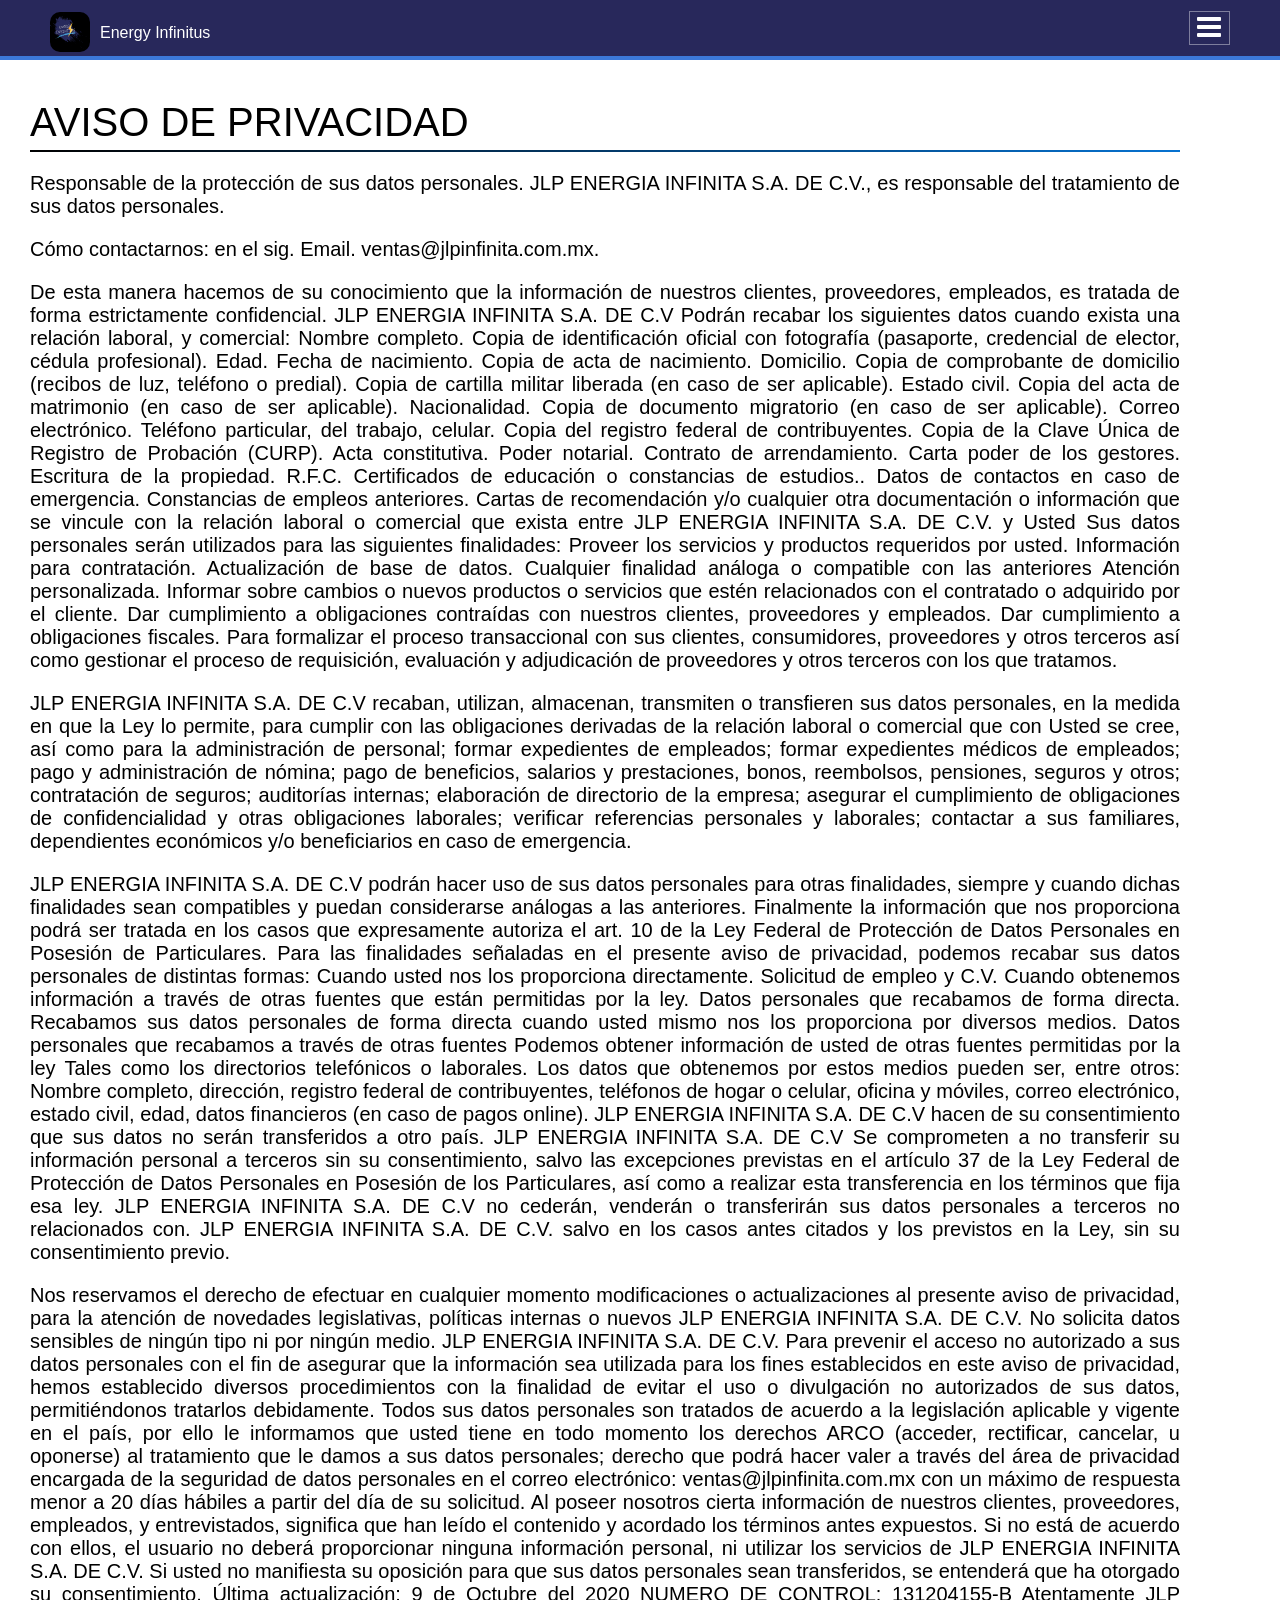
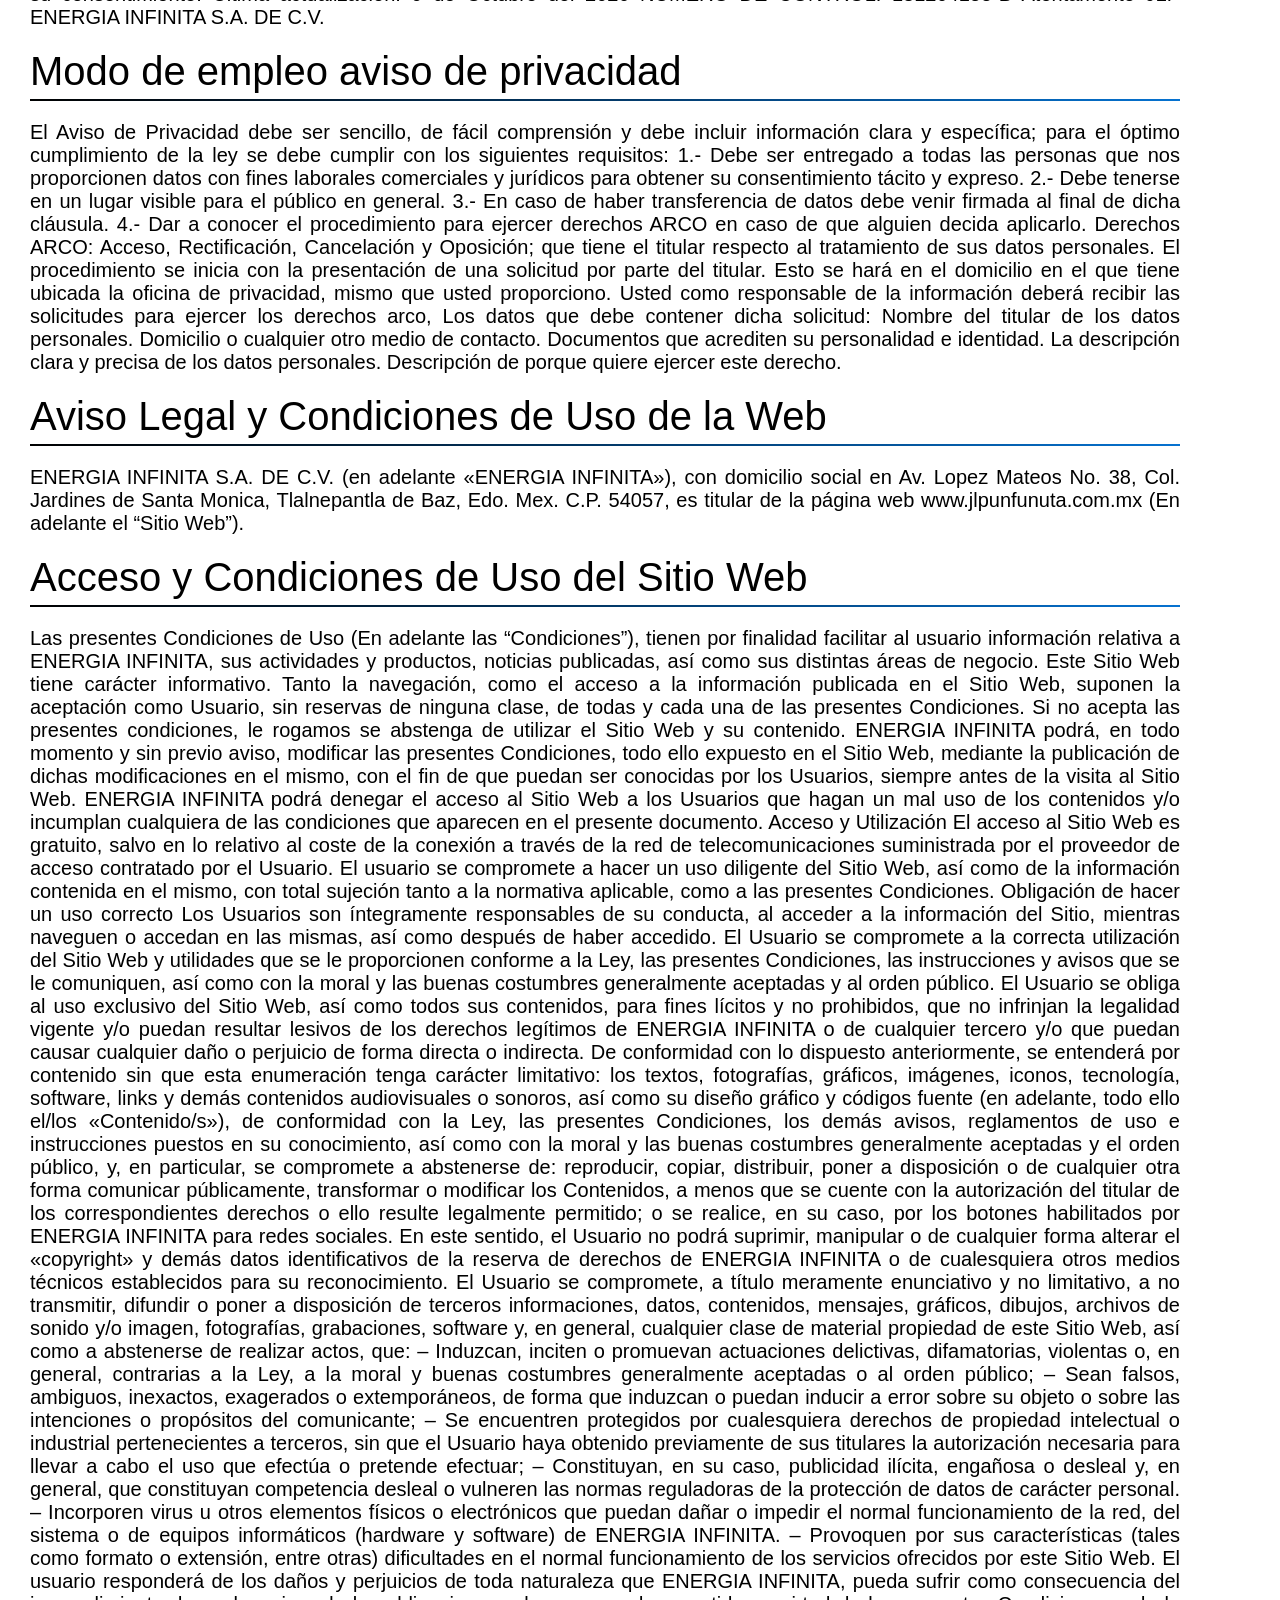
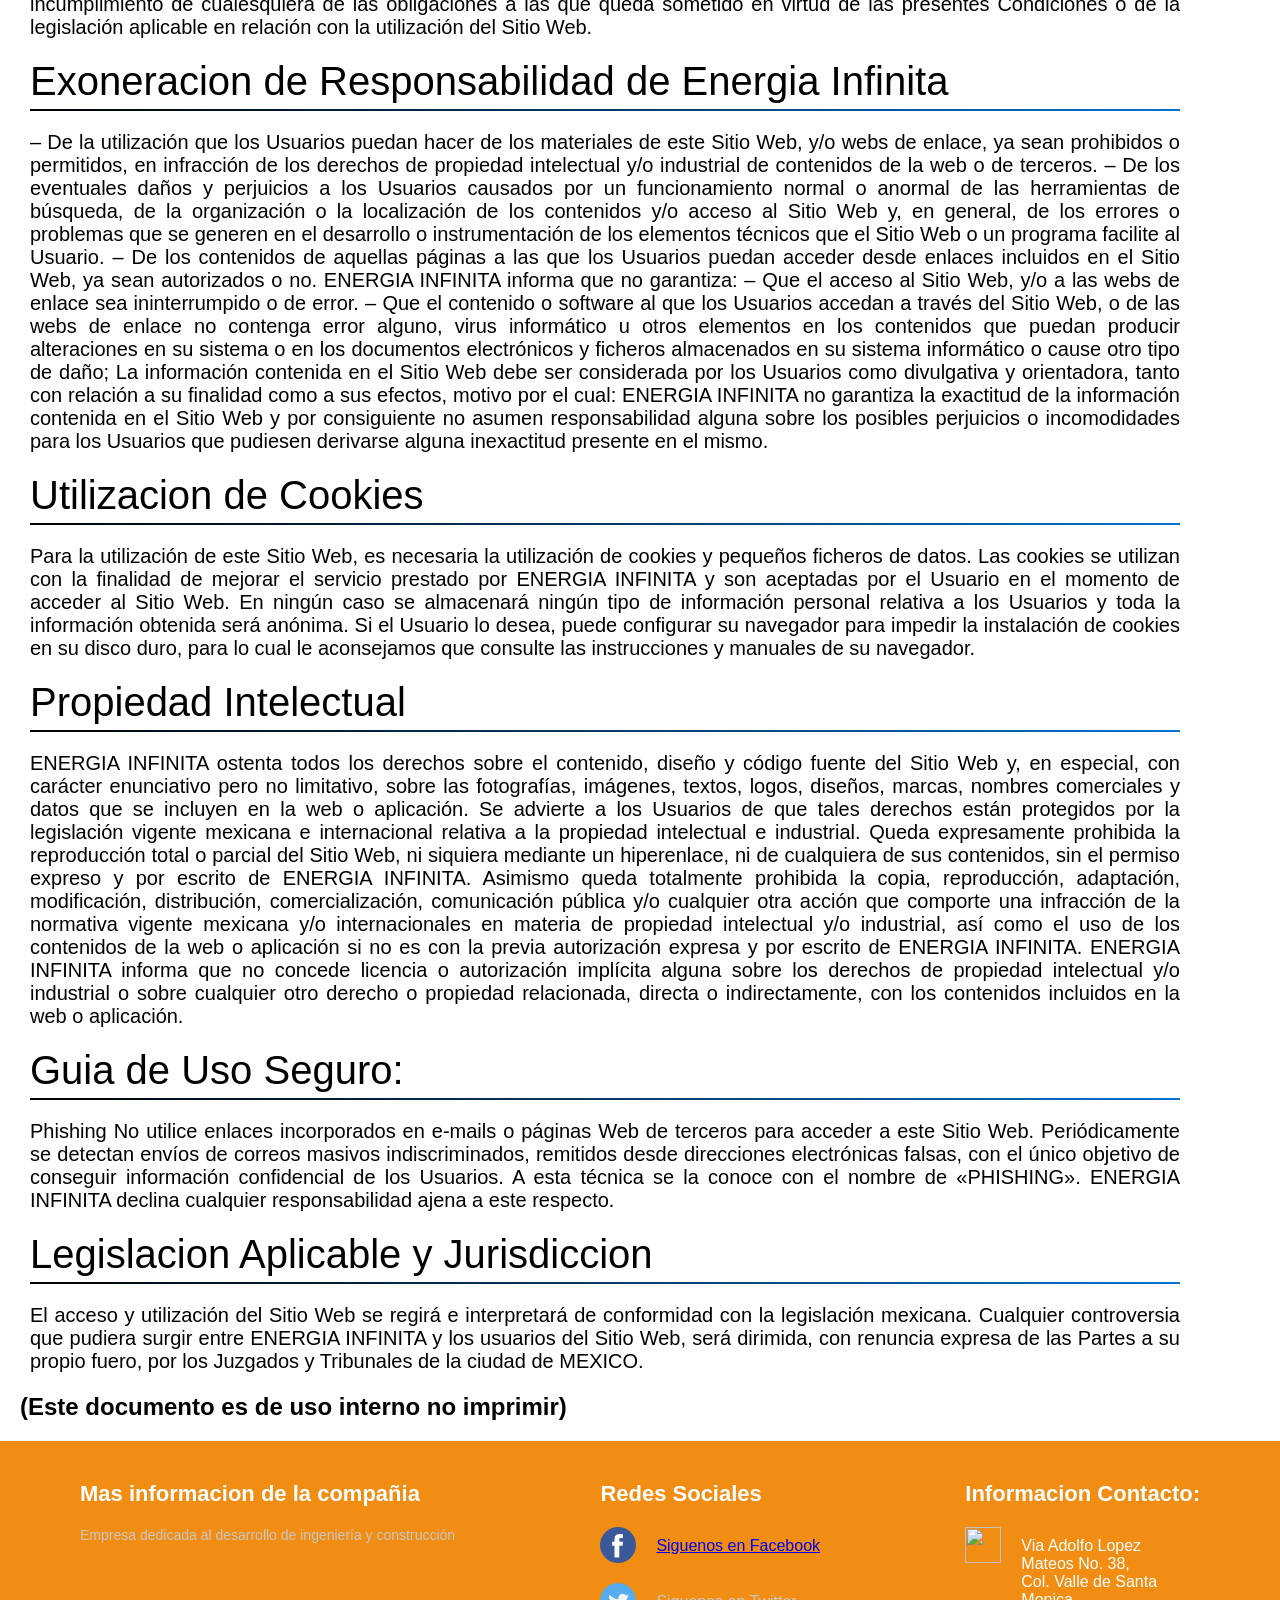
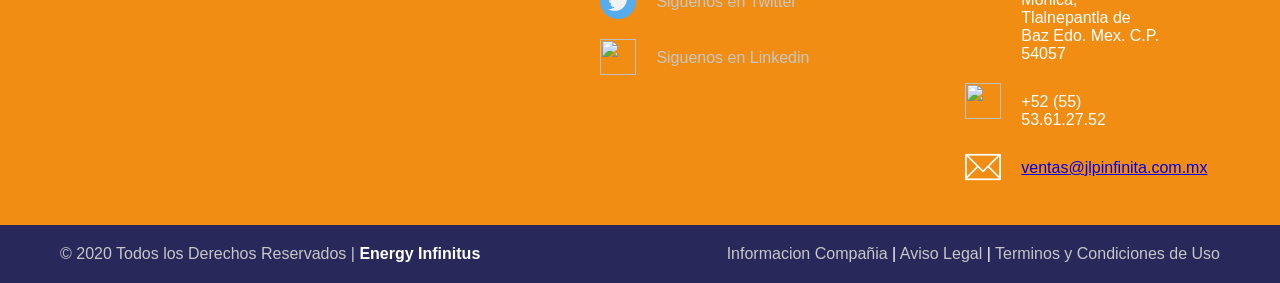
==== commit 87844cc3: "Add files via upload" ====
--- a/aviso_privacidad.html
+++ b/aviso_privacidad.html
@@ -8,7 +8,7 @@
 <!--    <link rel="stylesheet" href="css/estilos.css"> -->
     <link rel="stylesheet" href="icon/css/fontello.css">
 
-    <!--    <link rel="stylesheet" href="css/main.css"> -->
+<!--    <link rel="stylesheet" href="css/main.css"> -->
 
     <meta name="viewport" content="width=device-width, user-scalable=no, initial-scale=1.0, maximum-scale=1.0, minimum-scale=1.0">
 </head>
@@ -27,23 +27,25 @@
             <font class="close">X</font>
         </div>
         <ul>
-            <li><a href="index.html" target="_blanck">Portada</a></li>
-            <li><a href="inicio.html" target="_blanck">Inicio</a></li>
-            <li><a href="nosotros.html" target="_blanck">Nosotros</a></li>
-            <li><a href="Unidades de Negocio.html" target="_blanck">Unidades de Negocio</a></li>
+            <li><a href="index.html">Portada</a></li>
+            <li><a href="inicio.html">Inicio</a></li>
+            <li><a href="nosotros.html">Nosotros</a></li>
+            <li><a href="Unidades de Negocio.html">Unidades de Negocio</a></li>
+            <li><a href="led_UVC.html">lamparas Led UV</a></li>
+            <li><a href="calculadoraElectrica.html">Calculadora Eléctrica</a></li>
             <li><a href="#">Noticias</a></li>
             <li><a href="#">Ayuda</a></li>
-            <li><a href="contacto.html" target="_blanck">Contacto</a></li>
-            <li><a href="testimoniales.html" target="_blanck">Testimoniales</a></li>
-            <li><a href="aviso_privacidad.html" target="_blanck">Aviso de Privacidad</a></li>
-            <li><a href="aviso_privacidad.html" target="_blanck">Aviso Legal</a></li>
-            <li><a href="aviso_privacidad.html" target="_blanck">Terminos y Condiciones de Uso</a></li>
+            <li><a href="contacto.html">Contacto</a></li>
+            <li><a href="testimoniales.html">Testimoniales</a></li>
+            <li><a href="aviso_privacidad.html">Aviso de Privacidad</a></li>
+            <li><a href="aviso_privacidad.html">Aviso Legal</a></li>
+            <li><a href="aviso_privacidad.html">Terminos y Condiciones de Uso</a></li>
         </ul>
         </div>
     </header>
 
   
-   <article>
+   <article class="">
        <h1>AVISO DE PRIVACIDAD</h1>
        <hr>
        <p>Responsable de la protección de sus datos personales. JLP ENERGIA INFINITA S.A. DE C.V., es responsable del tratamiento de sus datos personales.
@@ -203,15 +205,15 @@
 
                     <div class="row">
                         <img src="icon/facebook.png">
-                        <label>Siguenos en Facebook</label>
+                        <label><a href="https://www.facebook.com/jlp.energiainfinita.1">Siguenos en Facebook</a></label>
                     </div>
                     <div class="row">
                         <img src="icon/twitter.png">
                         <label>Siguenos en Twitter</label>
                     </div>
                     <div class="row">
-                        <img src="icon/instagram.png">
-                        <label>Siguenos en Instagram</label>
+                        <img src="icon/in.png">
+                        <label>Siguenos en Linkedin</label>
                     </div>
 
 
@@ -219,25 +221,27 @@
 
                 <div class="colum3">
 
-                    <h1>Informacion Contactos</h1>
+                    <h1>Informacion Contacto:</h1>
 
                     <div class="row2">
-                        <img src="icon/house.png">
-                        <label>Av. Lopez Mateos No. 38, 
-                        Col. Jardines de Santa Monica, 
+                        <img src="icon/oficina.png">
+                        <label>Via Adolfo Lopez Mateos No. 38, 
+                        Col. Valle de Santa Monica, 
                         Tlalnepantla de Baz
                         Edo. Mex.
                         C.P. 54057</label>
                     </div>
 
                     <div class="row2">
-                        <img src="icon/smartphone.png">
+                        <img src="icon/phone.png">
                         <label>+52 (55) 53.61.27.52</label>
                     </div>
 
-                    <div class="row2">
+                    <div class="row2 ">
                         <img src="icon/contact.png">
-                         <label>ventas@jlpinfinita.com.mx</label>
+                         <label><a href="mailto:ventas@jlpinfinita.com.mx">ventas@jlpinfinita.com.mx</a></label>
+
+
                     </div>
 
                 </div>
@@ -247,17 +251,16 @@
         </div>
         
         <div class="container-footer">
-               <div class="footer">
+                <div class="footer">
                     <div class="copyright">
-                        © 2020 Todos los Derechos Reservados | <a href="">Energy Infinitus</a>
+                        © 2020 Todos los Derechos Reservados | <a href="index.html">Energy Infinitus</a>
                     </div>
 
                     <div class="information">
                         <a href="index.html">Informacion Compañia</a> | <a href="">Aviso Legal</a> | <a href="">Terminos y Condiciones de Uso</a>
                     </div>
                 </div>
-
-            </div>      
+        </div>      
     </footer>
 
     <script src="https://code.jquery.com/jquery-3.2.1.min.js"></script>
--- a/css/estilos_privacidad.css
+++ b/css/estilos_privacidad.css
@@ -277,7 +277,7 @@
     width: 100%;
     max-width: 1200px;
     margin-top: 40px;
-    margin-left: 120px;
+    margin-left: 20px;
     padding-right: 40px;
     text-align: justify;
 }
@@ -312,6 +312,9 @@
 }
 
 
-
-
-
+.led img{
+    width: 100%;
+}
+
+
+
--- a/icon/css/fontello.css
+++ b/icon/css/fontello.css
@@ -55,4 +55,19 @@
   /* text-shadow: 1px 1px 1px rgba(127, 127, 127, 0.3); */
 }
  
-.icon-menu:before { content: '\f0c9'; } /* '' */+.icon-menu:before { content: '\f0c9'; } /* '' */
+
+
+
+.appWhatsapp{
+    position: fixed;
+    right: 26px;
+    bottom: 70px;
+    width: 60px;
+    z-index: 1000;
+}
+.appWhatsapp img{
+    width: 100%;
+    height: auto;
+}
+
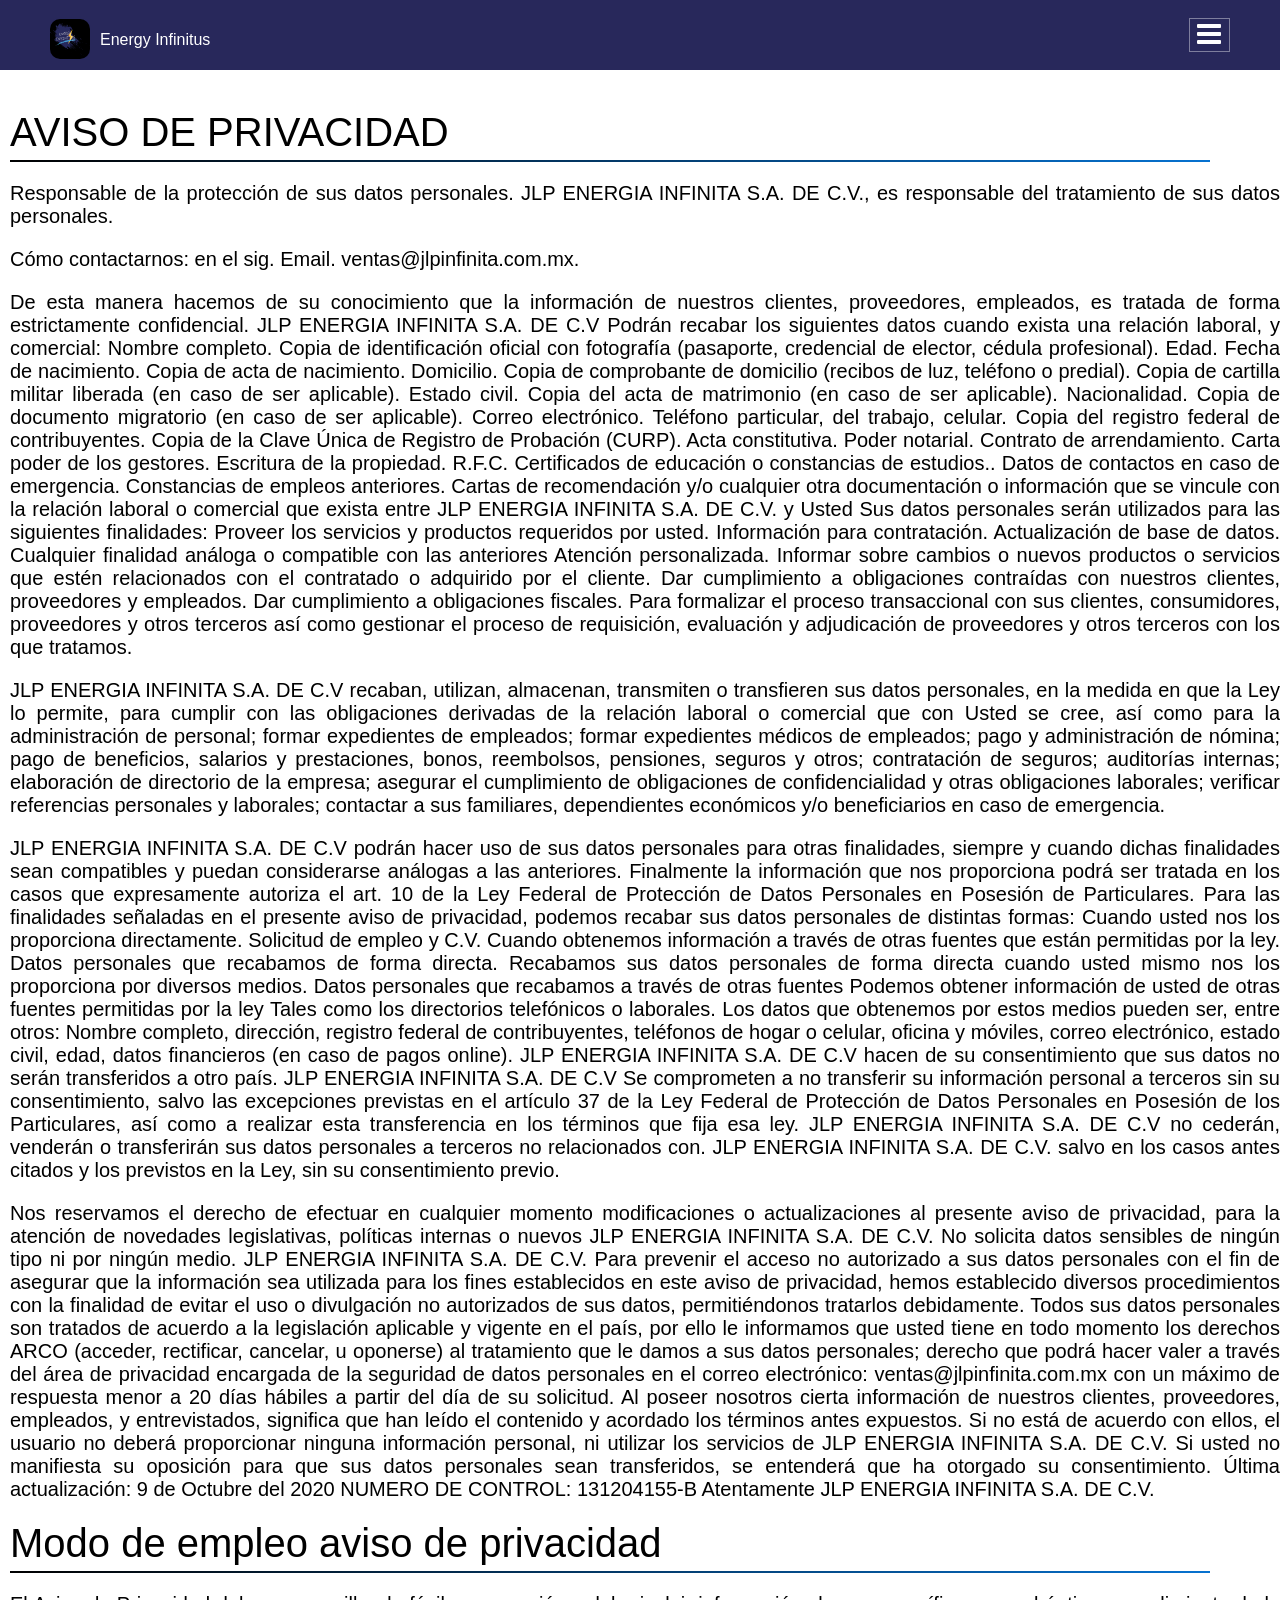
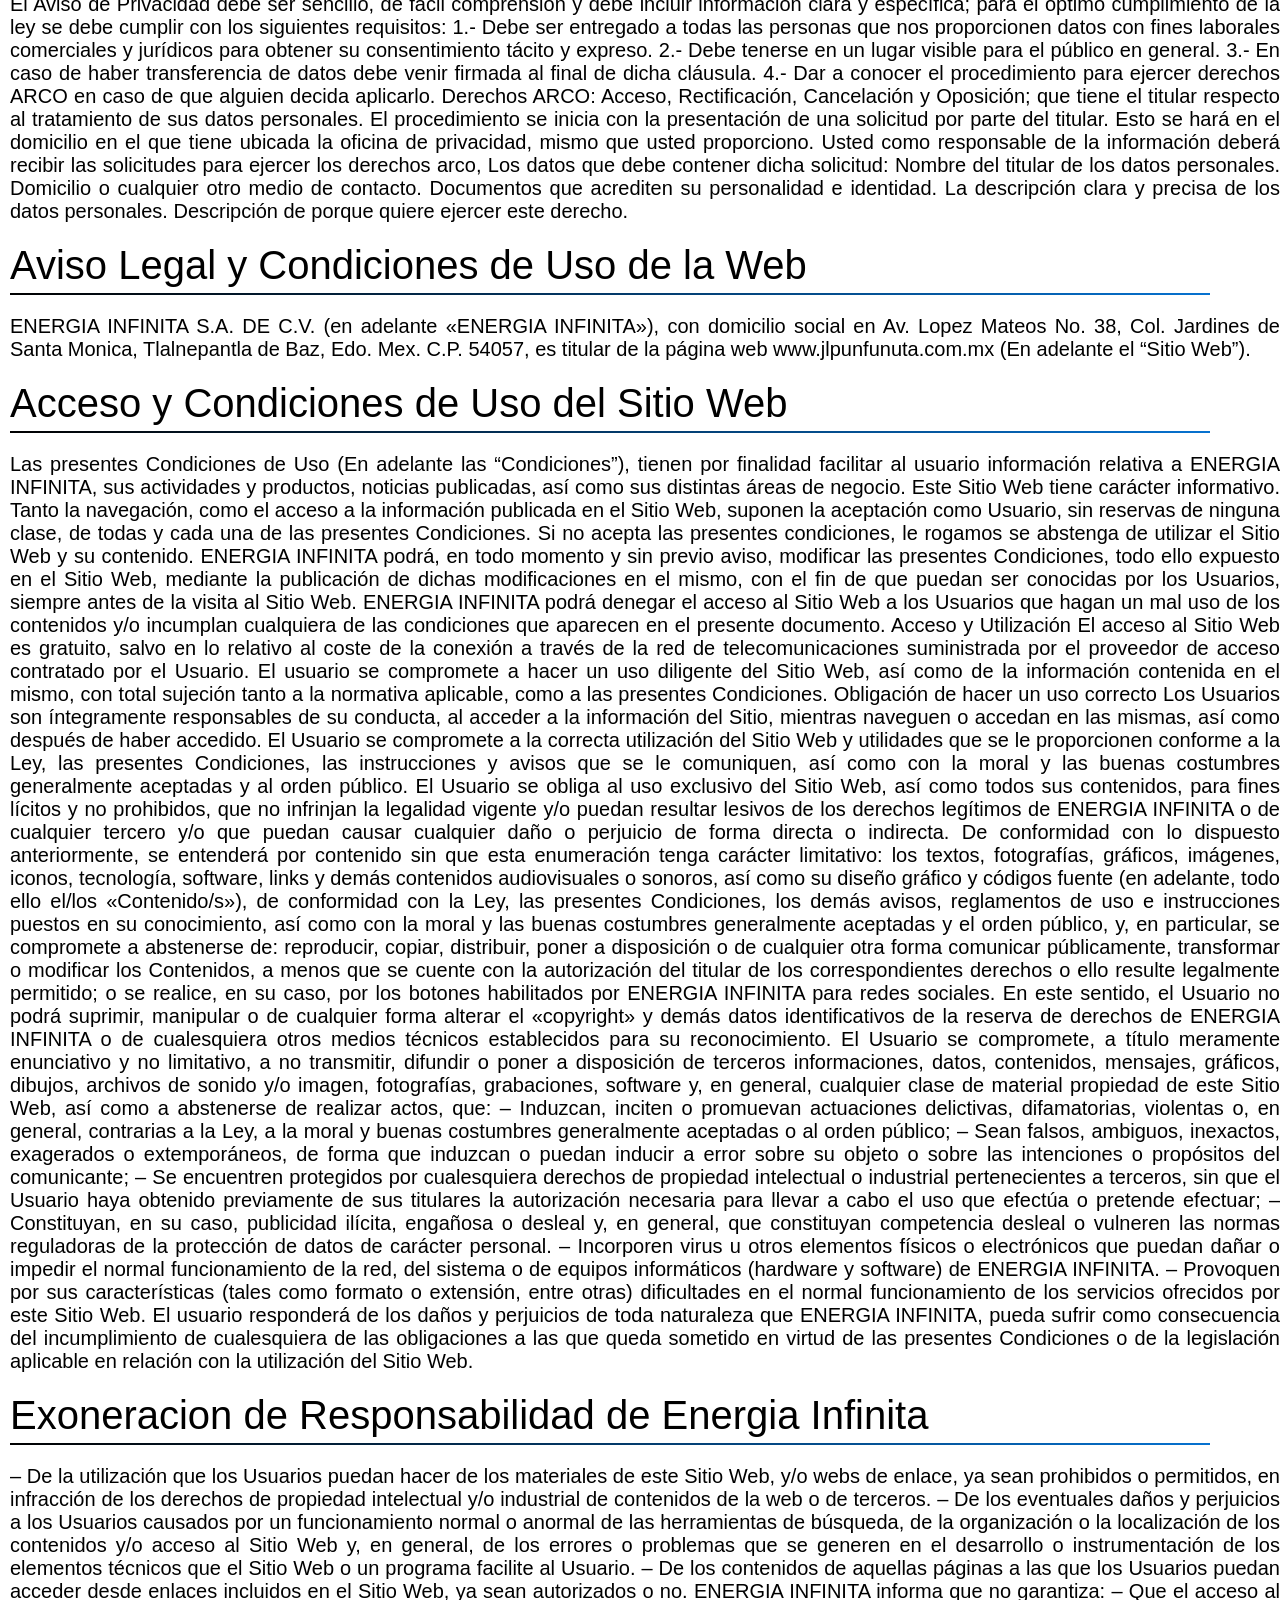
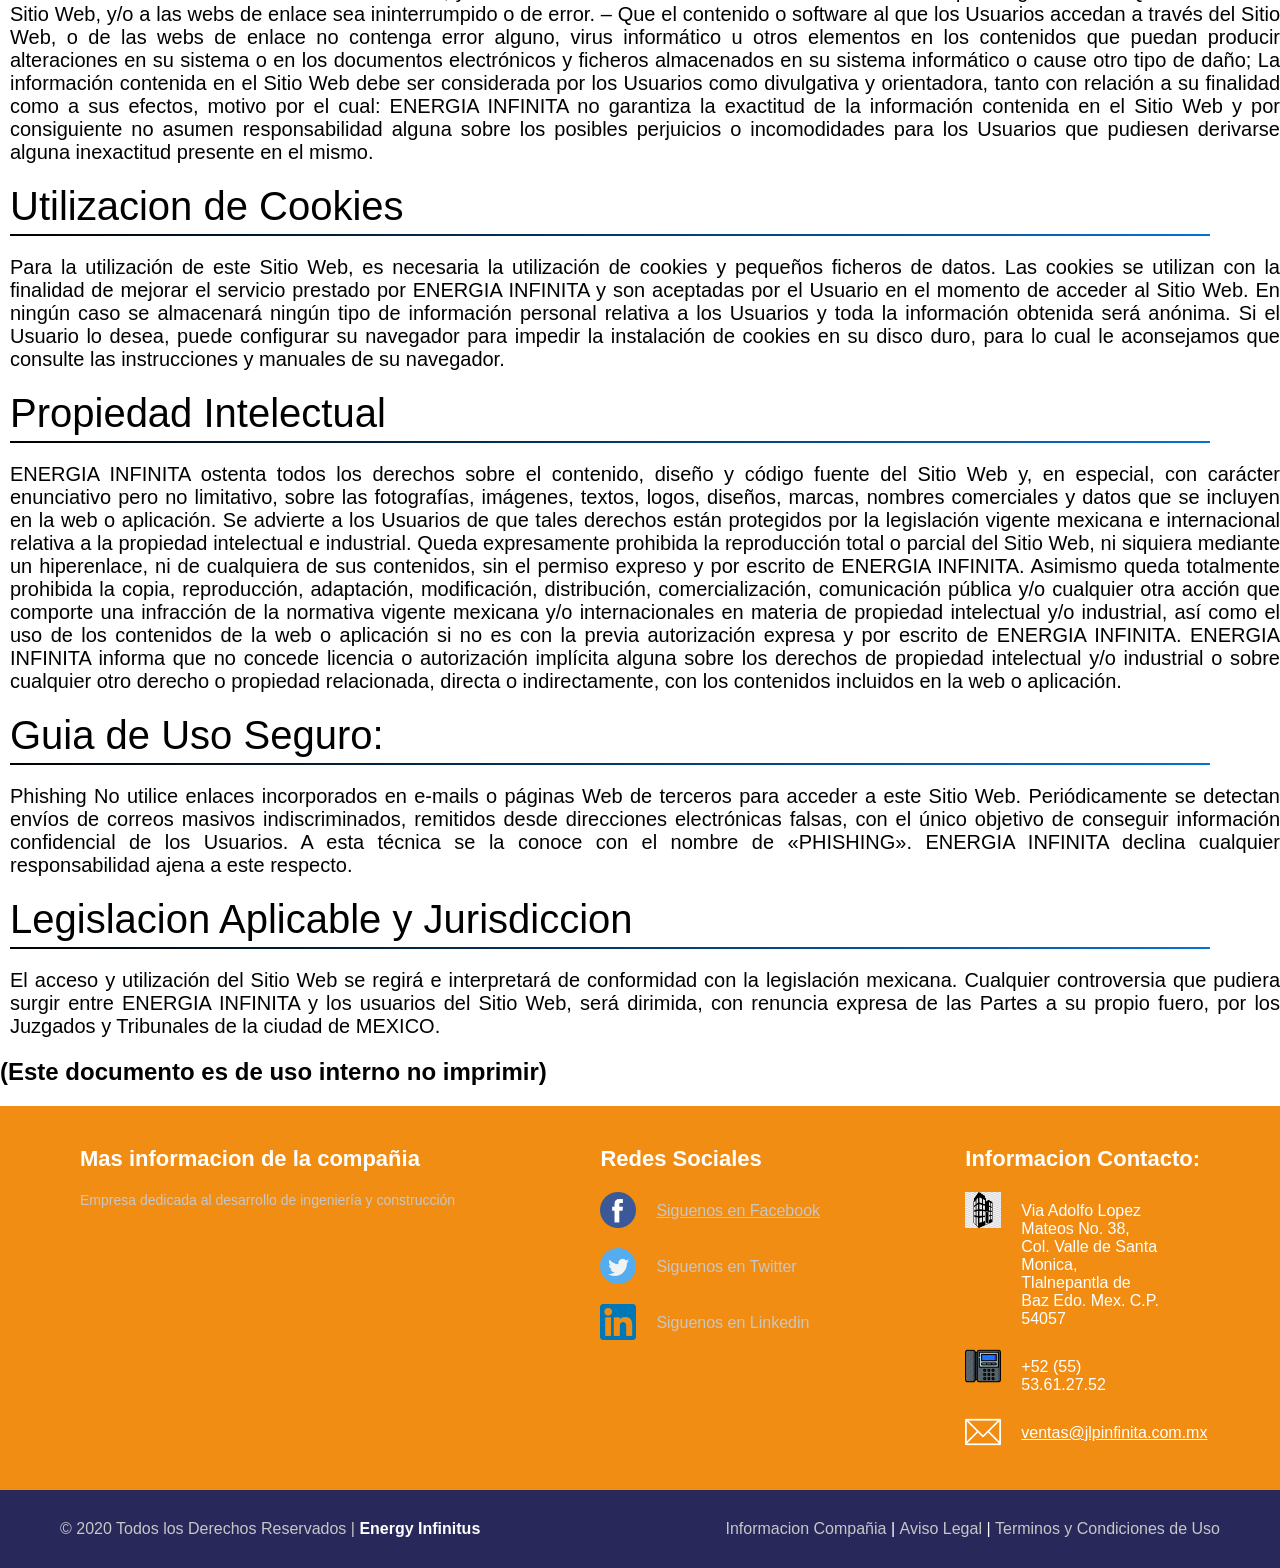
==== commit 667586a7: "Add files via upload" ====
--- a/aviso_privacidad.html
+++ b/aviso_privacidad.html
@@ -34,7 +34,7 @@
             <li><a href="led_UVC.html">lamparas Led UV</a></li>
             <li><a href="calculadoraElectrica.html">Calculadora Eléctrica</a></li>
             <li><a href="#">Noticias</a></li>
-            <li><a href="#">Ayuda</a></li>
+            <li><a href="calculadoraElectrica.html">Ayuda</a></li>
             <li><a href="contacto.html">Contacto</a></li>
             <li><a href="testimoniales.html">Testimoniales</a></li>
             <li><a href="aviso_privacidad.html">Aviso de Privacidad</a></li>
@@ -253,11 +253,11 @@
         <div class="container-footer">
                 <div class="footer">
                     <div class="copyright">
-                        © 2020 Todos los Derechos Reservados | <a href="index.html">Energy Infinitus</a>
+                        © 2020 Todos los Derechos Reservados | <a href="inicio.html">Energy Infinitus</a>
                     </div>
 
                     <div class="information">
-                        <a href="index.html">Informacion Compañia</a> | <a href="">Aviso Legal</a> | <a href="">Terminos y Condiciones de Uso</a>
+                        <a href="inicio.html">Informacion Compañia</a> | <a href="">Aviso Legal</a> | <a href="">Terminos y Condiciones de Uso</a>
                     </div>
                 </div>
         </div>      
--- a/css/estilos_privacidad.css
+++ b/css/estilos_privacidad.css
@@ -7,9 +7,9 @@
 /*   Vienen de estilos.css empieza */
 header{
     width: 100%;
-    height: 60px;
+    height: 70px;
     background: #28285b;
-    border-bottom: 4px solid #3c78d8;
+   /* border-bottom: 1px solid #3c78d8;*/
     display: flex;
     justify-content: space-between;
     color: white;
@@ -112,7 +112,7 @@
 }
 
 .container-menu ul li a{
-    color: white; 
+    color: #F28D13; 
     font-size: 25px;
     text-decoration: none;
     position: relative;
@@ -194,7 +194,15 @@
     margin-left: 20px;
     color: #C7C7C7;
 }
-
+.row a{
+    color: #C7C7C7;
+}
+
+.row a:hover{
+    background: #ccc;
+    color: #28285b;
+    padding: 15px;
+}
 .colum3{
     max-width: 400px;
 }
@@ -218,6 +226,14 @@
     margin-left: 20px;
     max-width: 140px;
 }
+.row2 a{
+    color: white;
+}
+.row2 a:hover{
+    background: #ccc;
+    color: #28285b;
+    padding: 15px;
+}
 
 .container-footer{
     width: 100%;  
@@ -238,15 +254,28 @@
 
 .copyright a{
     text-decoration: none;
+    padding: 10px 0px;
+    display: inline-block;
     color: white;
     font-weight: bold;
 }
+.copyright a:hover{
+    background: #ccc;
+    color: #28285b;
+}
+
 
 .information a{
     text-decoration: none;
-    color: #C7C7C7;
-}
-
+    padding: 10px 0px;
+    display: inline-block;
+    color: #C7C7C7;
+}
+
+.information a:hover{
+    background: #ccc;
+    color: #28285b;
+}
 
 @media screen and (max-width: 1100px){
     
@@ -275,10 +304,10 @@
 
 article{
     width: 100%;
-    max-width: 1200px;
+   /* max-width: 1200px;*/
     margin-top: 40px;
-    margin-left: 20px;
-    padding-right: 40px;
+    margin-left: 0px;
+    padding-right: 0px;
     text-align: justify;
 }
 
--- a/css/estilos.css
+++ b/css/estilos.css
@@ -9,7 +9,7 @@
     width: 100%;
     height: 60px;
     background: #28285b;
-    border-bottom: 4px solid #3c78d8;
+    /*border-bottom: 4px solid #3c78d8;*/
     display: flex;
     justify-content: space-between;
     color: white;
--- a/css/main.css
+++ b/css/main.css
@@ -14,7 +14,8 @@
     width: 100%;
     max-width: 1200px;
     position: relative;
-    margin: auto;    
+    margin: auto;
+    border-bottom: 0px;
 }
 
 .logo-title{
@@ -138,7 +139,7 @@
 
 article{
     width: 100%;
-    max-width: 800px;
+    /*max-width: 800px;*/
     margin-top: 20px;
     padding-right: 20px;
 }
@@ -177,7 +178,7 @@
 
 .container-footer{
     width: 100%;
-    padding: 20px 0;
+    /*padding: 20px 0;*/
     background: #fff;
     margin-top: 40px;
 }
@@ -272,7 +273,7 @@
 
 .no-lista{
     margin: 0px;
-    padding: 0px;
+    padding: 0px
 }
 .inline-block{
     float: none;
